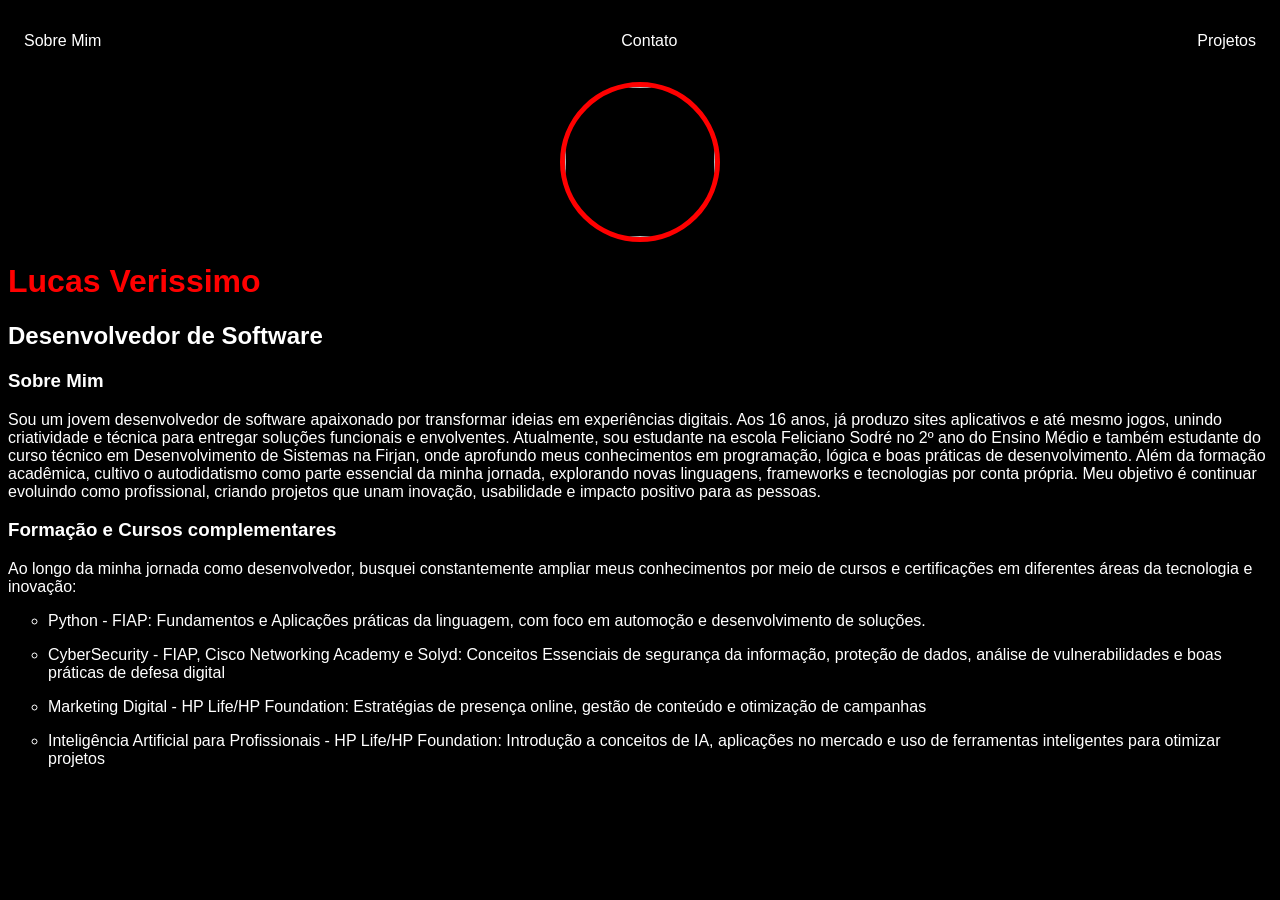
==== index.html @ 2c1c9ed1 "Add files via upload" ====
<!DOCTYPE html>
<html lang="en">
<head>
    <meta charset="UTF-8">
    <meta name="viewport" content="width=device-width, initial-scale=1.0">
    <title>Del Valle Company</title>
    <link rel="stylesheet" href="index.css">
</head>
<body>
    <nav>
        <ul>
            <li>
                <a href="index.html"">Sobre Mim</a>
            </li>
            <li>
                <a href="contact.html">Contato</a>
            </li>
            <li>
                <a href="project.html">Projetos</a>
            </li>
        </ul>
    </nav>

    <header>
        <div Class="center">
            <img src="./img/LAZAROBABOSA.png"></img>
        </div>
        <h1>Lucas Verissimo</h1>
        <h2>Desenvolvedor de Software</h2>
        <main>
            <section>
                <h3>
                    Sobre Mim
                </h3>
                <p>
                Sou um jovem desenvolvedor de software apaixonado por transformar ideias em experiências digitais. Aos 16 anos,
                já produzo sites aplicativos e até mesmo jogos, unindo criatividade e técnica para entregar soluções funcionais e
                envolventes.
                Atualmente, sou estudante na escola Feliciano Sodré no 2º ano do Ensino Médio e também estudante do curso técnico em
                Desenvolvimento de Sistemas na Firjan, onde aprofundo meus conhecimentos em programação, lógica e boas práticas de 
                desenvolvimento. Além da formação acadêmica, cultivo o autodidatismo como parte essencial da minha jornada, explorando
                novas linguagens, frameworks e tecnologias por conta própria.
                Meu objetivo é continuar evoluindo como profissional, criando projetos que unam inovação, usabilidade e impacto positivo
                para as pessoas.
                </p>
            </section>
            <section>
                <h3>
                    Formação e Cursos complementares
                </h3>
                <p>
                Ao longo da minha jornada como desenvolvedor, busquei constantemente ampliar meus conhecimentos por meio de cursos e certificações
                em diferentes áreas da tecnologia e inovação:
                </p>
                <ol>
                    <li>Python - FIAP: Fundamentos e Aplicações práticas da linguagem, com foco em automoção e desenvolvimento de soluções.</li>
                </ol>
                <ol>
                    <li>CyberSecurity - FIAP, Cisco Networking Academy e Solyd: Conceitos Essenciais de segurança da informação, proteção de dados,
                        análise de vulnerabilidades e boas práticas de defesa digital</li>
                </ol>
                <ol>
                    <li>Marketing Digital - HP Life/HP Foundation: Estratégias de presença online, gestão de conteúdo e otimização de campanhas</li>
                </ol>
                <ol>
                    <li>Inteligência Artificial para Profissionais - HP Life/HP Foundation: Introdução a conceitos de IA, aplicações no mercado e uso de
                    ferramentas inteligentes para otimizar projetos</li>
                </ol>
            </section>
        </main>
    </header>
</body>
</html>
---- index.css ----
body{
    color: white;
    background: black;
    font-family: Arial, Helvetica, sans-serif;
}
ul {
    display: flex;
    justify-content: space-between;
    list-style-type: none;
    align-items: center;
    padding: 16px;
}

a {
    color: white;
    text-decoration: none;
}
img{
    width: 150px;
    height: 150px;
    border-radius: 50%;
    border: 5px solid red;
}
.center{
    text-align: center;
}
h1 {
    color: red
}
li{
    list-style:circle white
}

ol{list-style:circle ;}
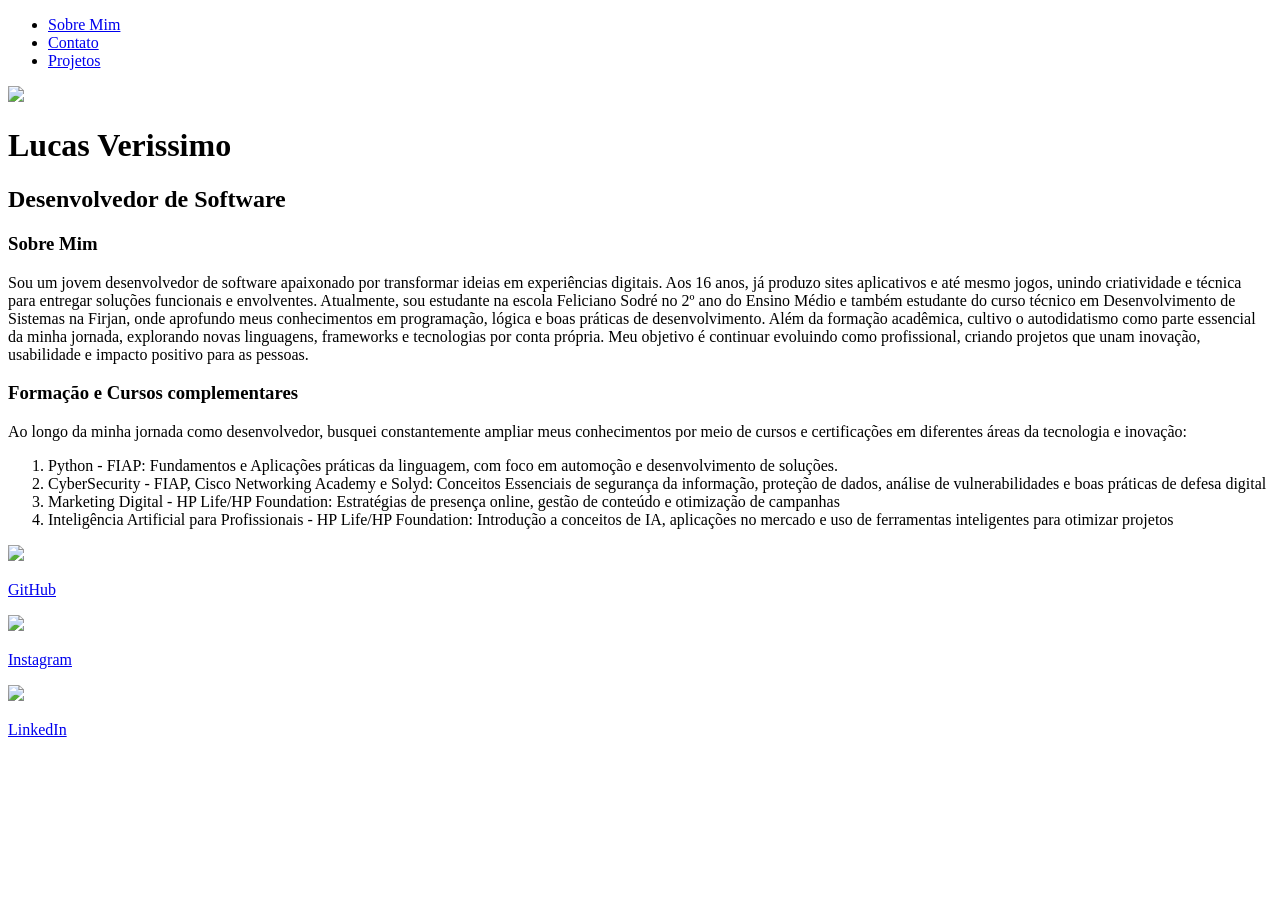
==== commit 290f1e3c: "Add files via upload" ====
--- a/index.html
+++ b/index.html
@@ -1,16 +1,17 @@
 <!DOCTYPE html>
-<html lang="en">
+<html lang="pt-BR">
 <head>
     <meta charset="UTF-8">
     <meta name="viewport" content="width=device-width, initial-scale=1.0">
-    <title>Del Valle Company</title>
-    <link rel="stylesheet" href="index.css">
+    <title>Lucas Verissimo</title>
+    <link rel="stylesheet" href="css/index.css">
 </head>
 <body>
+    <div class="container">
     <nav>
         <ul>
             <li>
-                <a href="index.html"">Sobre Mim</a>
+                <a href="index.html">Sobre Mim</a>
             </li>
             <li>
                 <a href="contact.html">Contato</a>
@@ -22,11 +23,13 @@
     </nav>
 
     <header>
-        <div Class="center">
-            <img src="./img/LAZAROBABOSA.png"></img>
+        <div class="center">
+            <img src="./img/lucas1.png"/>
         </div>
         <h1>Lucas Verissimo</h1>
         <h2>Desenvolvedor de Software</h2>
+        </header>
+
         <main>
             <section>
                 <h3>
@@ -54,20 +57,32 @@
                 </p>
                 <ol>
                     <li>Python - FIAP: Fundamentos e Aplicações práticas da linguagem, com foco em automoção e desenvolvimento de soluções.</li>
-                </ol>
-                <ol>
                     <li>CyberSecurity - FIAP, Cisco Networking Academy e Solyd: Conceitos Essenciais de segurança da informação, proteção de dados,
                         análise de vulnerabilidades e boas práticas de defesa digital</li>
-                </ol>
-                <ol>
                     <li>Marketing Digital - HP Life/HP Foundation: Estratégias de presença online, gestão de conteúdo e otimização de campanhas</li>
-                </ol>
-                <ol>
                     <li>Inteligência Artificial para Profissionais - HP Life/HP Foundation: Introdução a conceitos de IA, aplicações no mercado e uso de
                     ferramentas inteligentes para otimizar projetos</li>
                 </ol>
             </section>
         </main>
-    </header>
+
+        <footer>
+            <a href="https://github.com/lucasverissimo77" target="_blank" rel="noopener noreferrer">
+                <img src="./img/github-svgrepo-com.svg"/>
+                <p>GitHub</p>
+            </a>
+            <a href="https://www.instagram.com/del_.vall3/" target="_blank" rel="noopener noreferrer">
+                <img src="./img/instagram-1-svgrepo-com.svg"/>
+                <p>Instagram</p>
+            </a>
+            <a href="https://www.linkedin.com/in/lucas-do-vale-verissimo-da-costa-58315142a/" target="_blank" rel="noopener noreferrer">
+                <img src="./img/linkedin-svgrepo-com.svg"/>
+                <p>LinkedIn</p>
+            </a>
+            
+        </footer>
+    
+    </div>
+
 </body>
 </html>
